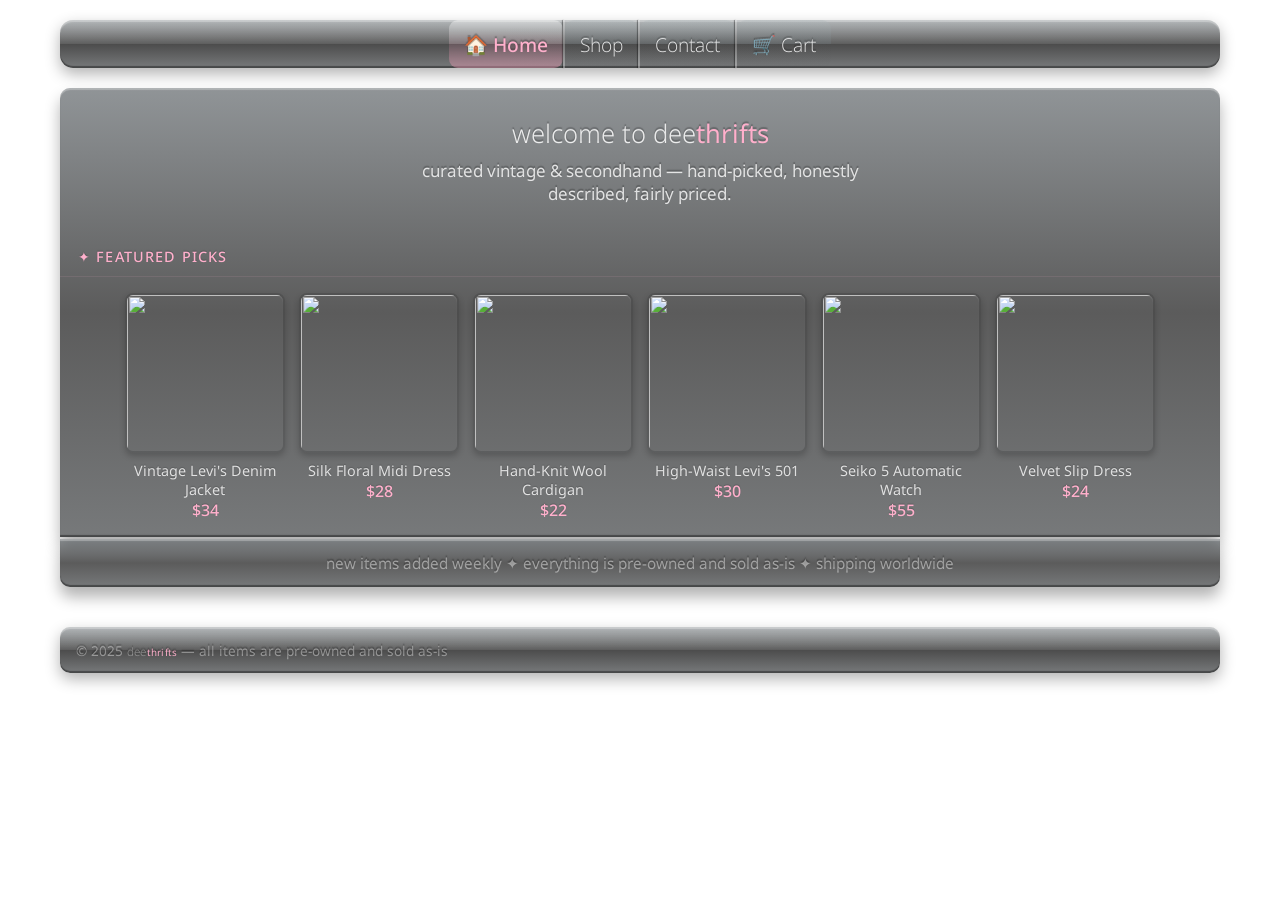
==== index.html @ 559ef1e0 "Add files via upload" ====
<!DOCTYPE html>
<html lang="en">
<head>
  <meta charset="UTF-8">
  <meta name="viewport" content="width=device-width, initial-scale=1.0">
  <title>deethrifts</title>
  <link rel="stylesheet" href="style.css">
</head>
<body data-page="home">

<div id="siteContainer">
  <div class="spacer-sm"></div>

  <nav id="mainNav" class="glass-header flex-center">
    <div style="display:flex; align-items:center; height:100%;">
      <a href="index.html" class="nav-link" data-page="home"><span>🏠 Home</span></a>
      <div class="vsep"></div>
      <a href="shop.html" class="nav-link" data-page="shop"><span>Shop</span></a>
      <div class="vsep"></div>
      <a href="contact.html" class="nav-link" data-page="contact"><span>Contact</span></a>
      <div class="vsep"></div>
      <a href="cart.html" class="nav-link" data-page="cart" style="gap:6px;">
        <span>🛒 Cart</span>
        <span class="cart-badge" style="display:none;">0</span>
      </a>
    </div>
  </nav>

  <div class="spacer-sm"></div>

  <div>
    <div class="glass-body r-top" style="padding:0; flex-direction:column;">
      <div style="padding:28px; text-align:center;">
        <h2>welcome to dee<span style="color:#ffb0cc; font-weight:400;">thrifts</span></h2>
        <p style="text-align:center; margin:8px auto 0; max-width:500px;">
          curated vintage &amp; secondhand — hand-picked, honestly described, fairly priced.
        </p>
      </div>
      <div class="section-label">✦ featured picks</div>
      <div id="featuredRow" style="display:flex; gap:14px; padding:16px; flex-wrap:wrap; justify-content:center;"></div>
    </div>

    <div style="height:2px;"></div>

    <div class="glass-body r-bot flex-center">
      <div style="padding:14px; text-align:center;">
        <p style="font-size:0.95em; color:rgba(255,255,255,0.45); margin:0; max-width:100%;">
          new items added weekly ✦ everything is pre-owned and sold as-is ✦ shipping worldwide
        </p>
      </div>
    </div>

    <div class="spacer-md"></div>

    <div class="glass-header r-all" style="padding:0;">
      <div class="footer-content">
        <span>© 2025 <span class="logo-text">dee<span class="pink">thrifts</span></span> — all items are pre-owned and sold as-is</span>
      </div>
    </div>

    <div class="spacer-md"></div>
  </div>
</div>

<div class="toast-msg" id="toastEl"></div>
<script src="cart.js"></script>
<script>
document.addEventListener('DOMContentLoaded', () => {
  const picks = [
    getByCategory('new')[0], getByCategory('dresses')[0],
    getByCategory('tops')[0], getByCategory('bottoms')[0],
    getByCategory('new')[1], getByCategory('dresses')[1]
  ].filter(Boolean);

  const row = document.getElementById('featuredRow');
  picks.forEach(p => {
    const a = document.createElement('a');
    a.href = 'shop.html#' + p.category;
    a.style.cssText = 'text-align:center; text-decoration:none; transition:all 0.2s; width:160px;';
    a.innerHTML = `
      <img src="https://picsum.photos/seed/${p.img}/320/320.jpg"
           style="width:160px;height:160px;object-fit:cover;border-radius:8px;
                  border:2px solid rgba(0,0,0,0.15);
                  box-shadow:0px 3px 6px rgba(0,0,0,0.2),inset 0px 1px 1px rgba(255,255,255,0.15);
                  margin-bottom:8px;display:block;">
      <div style="font-size:0.9em;color:rgba(255,255,255,0.8);text-shadow:0px -1px 1px rgba(0,0,0,0.2);">${p.name}</div>
      <div style="font-size:1em;color:#ffb0cc;font-weight:500;text-shadow:0px -1px 1px rgba(0,0,0,0.2);">$${p.price}</div>
    `;
    a.onmouseenter = () => { a.style.filter = 'brightness(90%)'; a.style.transform = 'scale(1.02)'; };
    a.onmouseleave = () => { a.style.filter = ''; a.style.transform = ''; };
    row.appendChild(a);
  });
});
</script>
</body>
</html>
---- style.css ----
@import url('https://fonts.googleapis.com/css2?family=Noto+Sans:wght@200;300;400;500;600;700&display=swap');

*, *::before, *::after { margin: 0; padding: 0; box-sizing: border-box; }

body {
  background: url("https://i.pinimg.com/736x/be/1c/7f/be1c7f9e93ff61c06e007ef36f5f434e.jpg") no-repeat center center fixed;
  background-size: cover;
  font-family: "Noto Sans", Arial, Helvetica, sans-serif;
  cursor: default;
  min-height: 100vh;
}

h1, h2, h3, h4 {
  font-family: "Noto Sans", Arial, Helvetica, sans-serif;
  font-weight: 300;
  color: rgba(255,255,255,0.85);
  text-shadow: 0px -2px 1px rgba(0,0,0,0.25);
}
h2 { font-size: 1.6em; }

p {
  color: rgba(255,255,255,0.8);
  text-shadow: 0px -2px 1px rgba(0,0,0,0.25);
  font-size: 1.06em;
  margin-top: 10px;
}

span { color: rgba(255,255,255,0.8); text-shadow: 0px -2px 1px rgba(0,0,0,0.25); }
a, button { cursor: pointer; }
a { color: rgba(255,255,255,0.9); transition: 0.2s; text-decoration: none; }
a:hover { color: rgba(223,223,223,0.9); text-decoration: underline; }
button { border: none; background: none; font-family: inherit; }
input, select, textarea { font-family: inherit; }

.flex-center { display: flex; justify-content: center; align-items: center; }

/* ── GLASS CONTAINERS ── */
.glass-header {
  background: linear-gradient(180deg,
    rgba(255,255,255,0.25) 0%, rgba(255,255,255,0.1) 49%, rgba(255,255,255,0) 50%),
    linear-gradient(180deg,
    rgba(111,118,122,0.7) 0%, rgba(0,0,0,0.7) 50%, rgba(62,65,67,0.7) 100%);
  box-shadow: 0px 6px 15px rgba(0,0,0,0.3),
    inset 0px 2px 1px rgba(255,255,255,0.3),
    inset 0px -2px 1px rgba(0,0,0,0.4);
  display: flex;
}

.glass-body {
  background: linear-gradient(180deg,
    rgba(97,103,107,0.7) 0%, rgba(22,22,22,0.7) 50%, rgba(61,64,66,0.7) 100%);
  box-shadow: 0px 10px 15px rgba(0,0,0,0.3),
    inset 0px 2px 1px rgba(255,255,255,0.3),
    inset 0px -2px 1px rgba(0,0,0,0.4);
  display: flex;
}

.hover-tint { position: relative; }
.hover-tint::before {
  content: ""; position: absolute; inset: 0;
  background: linear-gradient(180deg, rgba(255,200,220,0.1) 30%, rgba(255,180,200,0.2) 100%);
  border-radius: inherit; opacity: 0; transition: opacity 0.2s; z-index: 1; pointer-events: none;
}
.hover-tint:hover::before { opacity: 1; }

.r-top { border-top-right-radius: 10px; border-top-left-radius: 10px; overflow: hidden; }
.r-bot { border-bottom-right-radius: 10px; border-bottom-left-radius: 10px; overflow: hidden; }
.r-all { border-radius: 10px; overflow: hidden; }

/* ── LAYOUT ── */
#siteContainer { width: 1200px; margin: 0 auto; padding: 0 20px; }
.spacer-sm { height: 20px; }
.spacer-md { height: 40px; }

/* ── NAV ── */
#mainNav {
  height: 48px; padding: 0; border-radius: 13px;
  margin: auto; z-index: 10;
  display: flex; align-items: center; justify-content: center;
}
#mainNav span { color: rgba(255,255,255,0.85); }

.vsep {
  background: linear-gradient(180deg,
    rgba(255,255,255,0.3) 0%, rgba(255,255,255,0.24) 35.94%, rgba(255,255,255,0.36) 100%);
  box-shadow: -1px 0px 1px rgba(0,0,0,0.4);
  width: 2px; min-height: 100%; opacity: 0.9;
}

.nav-link {
  display: flex; align-items: center; gap: 7px;
  height: 100%; font-size: 1.2em; font-weight: 250;
  text-decoration: none; padding: 8px 15px;
  position: relative; overflow: hidden;
  border-radius: 9px; transition: all 0.2s;
}
.nav-link::before {
  content: ""; position: absolute; inset: 0;
  background: linear-gradient(180deg, rgba(255,200,220,0) 30%, rgba(255,180,200,0.4) 100%);
  opacity: 0; transition: opacity 0.2s; z-index: 1; pointer-events: none; border-radius: inherit;
}
.nav-link:hover::before { opacity: 1; }
.nav-link:hover { text-decoration: none !important; }
.nav-link.active {
  background: linear-gradient(180deg,
    rgba(255,255,255,0.4) 0%, rgba(255,255,255,0.1) 49%, rgba(255,255,255,0) 50%),
    linear-gradient(180deg, rgba(255,130,170,0) 20%, rgba(255,160,190,0.4) 100%);
}
.nav-link.active span { color: #ffb0cc !important; font-weight: 500; }
.nav-link:not(.active) {
  background: linear-gradient(180deg,
    rgba(180,188,190,0.4) 0%, rgba(107,115,119,0.4) 50%, rgba(61,65,67,0.014) 50.1%);
}

.cart-badge {
  background: #ff80aa; color: white;
  font-size: 0.6em; font-weight: 700;
  width: 17px; height: 17px; border-radius: 50%;
  display: flex; align-items: center; justify-content: center;
  text-shadow: none; box-shadow: 0 1px 3px rgba(0,0,0,0.3); margin-left: -4px;
}

.section-label {
  font-size: 0.9em; font-weight: 500; text-transform: uppercase; letter-spacing: 0.08em;
  color: #ffb0cc; text-shadow: 0px -1px 1px rgba(0,0,0,0.2);
  padding: 14px 18px 10px; border-bottom: 1px solid rgba(255,180,200,0.1);
}

.logo-text { font-weight: 300; letter-spacing: 0.02em; }
.logo-text .pink { color: #ffb0cc; font-weight: 400; }

/* ── AERO BUTTON ── */
.aero-btn {
  display: inline-flex; align-items: center; justify-content: center; gap: 6px;
  padding: 9px 20px; font-size: 0.95em; font-weight: 500;
  color: rgba(255,255,255,0.9); border-radius: 7px;
  background: linear-gradient(180deg,
    rgba(255,255,255,0.25) 0%, rgba(255,255,255,0.1) 49%, rgba(255,255,255,0) 50%),
    linear-gradient(180deg,
    rgba(111,118,122,0.7) 0%, rgba(0,0,0,0.7) 50%, rgba(62,65,67,0.7) 100%);
  box-shadow: 0px 4px 10px rgba(0,0,0,0.3),
    inset 0px 2px 1px rgba(255,255,255,0.3), inset 0px -2px 1px rgba(0,0,0,0.4);
  cursor: pointer; transition: all 0.2s; position: relative; overflow: hidden;
  text-shadow: 0px -1px 1px rgba(0,0,0,0.3);
}
.aero-btn::before {
  content: ""; position: absolute; inset: 0;
  background: linear-gradient(180deg, rgba(255,200,220,0.1) 30%, rgba(255,180,200,0.25) 100%);
  opacity: 0; transition: opacity 0.2s; pointer-events: none; z-index: 1;
}
.aero-btn:hover::before { opacity: 1; }
.aero-btn:hover { transform: translateY(-1px); text-decoration: none; }
.aero-btn.pink-btn {
  background: linear-gradient(180deg,
    rgba(255,200,220,0.4) 0%, rgba(255,130,170,0.3) 49%, rgba(200,80,120,0.2) 50%),
    linear-gradient(180deg,
    rgba(111,118,122,0.5) 0%, rgba(0,0,0,0.5) 50%, rgba(62,65,67,0.5) 100%);
}

.glass-input {
  background: rgba(0,0,0,0.35);
  border: 1px solid rgba(255,255,255,0.15); border-radius: 6px;
  padding: 9px 14px; color: rgba(255,255,255,0.85); font-size: 0.95em;
  outline: none; width: 100%;
  box-shadow: inset 0 2px 4px rgba(0,0,0,0.3), 0 1px 0 rgba(255,255,255,0.07);
  transition: border-color 0.2s;
}
.glass-input::placeholder { color: rgba(255,255,255,0.3); }
.glass-input:focus { border-color: rgba(255,176,204,0.5); }

.toast-msg {
  position: fixed; bottom: 20px; left: 50%;
  transform: translateX(-50%) translateY(80px);
  padding: 10px 24px; border-radius: 9px;
  background: linear-gradient(180deg,
    rgba(255,255,255,0.25) 0%, rgba(255,255,255,0.1) 49%, rgba(255,255,255,0) 50%),
    linear-gradient(180deg,
    rgba(111,118,122,0.7) 0%, rgba(0,0,0,0.7) 50%, rgba(62,65,67,0.7) 100%);
  box-shadow: 0px 6px 15px rgba(0,0,0,0.3),
    inset 0px 2px 1px rgba(255,255,255,0.3), inset 0px -2px 1px rgba(0,0,0,0.4);
  color: rgba(255,255,255,0.9); font-size: 0.9em;
  opacity: 0; transition: all 0.3s ease; z-index: 100; pointer-events: none;
  text-shadow: 0px -1px 1px rgba(0,0,0,0.3);
}
.toast-msg.show { transform: translateX(-50%) translateY(0); opacity: 1; }

/* ── SHOP CARDS ── */
.shop-card {
  width: 180px; border-radius: 10px; overflow: hidden;
  background: linear-gradient(180deg,
    rgba(103,108,112,0.55) 0%, rgba(22,22,22,0.6) 50%, rgba(61,64,66,0.55) 100%);
  box-shadow: 0px 8px 18px rgba(0,0,0,0.3),
    inset 0px 2px 1px rgba(255,255,255,0.25), inset 0px -2px 1px rgba(0,0,0,0.35);
  cursor: pointer; transition: all 0.2s ease; position: relative;
}
.shop-card:hover { transform: translateY(-3px); }
.shop-card::before {
  content: ""; position: absolute; top: 0; left: 0; right: 0; height: 50%;
  background: linear-gradient(180deg, rgba(255,255,255,0.12) 0%, transparent 100%);
  pointer-events: none; z-index: 2; border-radius: 10px 10px 0 0;
}
.shop-card-img { width: 100%; height: 180px; object-fit: cover; display: block; }
.shop-card-body { padding: 10px 12px 12px; position: relative; z-index: 3; }
.shop-card-name { font-size: 0.88em; font-weight: 400; color: rgba(255,255,255,0.85); line-height: 1.3; margin-bottom: 3px; }
.shop-card-meta { font-size: 0.78em; color: rgba(255,255,255,0.4); margin-bottom: 6px; }
.shop-card-bottom { display: flex; align-items: center; justify-content: space-between; }
.shop-card-price { font-size: 1.05em; font-weight: 500; color: #ffb0cc; }
.shop-card-add {
  width: 26px; height: 26px; border-radius: 5px; font-size: 16px;
  background: linear-gradient(180deg,
    rgba(255,255,255,0.25) 0%, rgba(255,255,255,0.08) 49%, rgba(255,255,255,0) 50%),
    linear-gradient(180deg,
    rgba(111,118,122,0.5) 0%, rgba(0,0,0,0.5) 50%, rgba(62,65,67,0.5) 100%);
  box-shadow: 0px 2px 5px rgba(0,0,0,0.25),
    inset 0px 1px 1px rgba(255,255,255,0.2), inset 0px -1px 1px rgba(0,0,0,0.25);
  display: flex; align-items: center; justify-content: center;
  cursor: pointer; transition: all 0.2s; color: rgba(255,255,255,0.75); line-height: 1;
}
.shop-card-add:hover { color: #ffd0e0; background: linear-gradient(180deg, rgba(255,150,185,0.3) 0%, rgba(255,120,160,0.4) 100%); }
.shop-card-condition {
  position: absolute; top: 8px; left: 8px;
  font-size: 0.65em; font-weight: 500; text-transform: uppercase; letter-spacing: 0.04em;
  padding: 2px 7px; border-radius: 4px; z-index: 4;
  background: linear-gradient(180deg, rgba(255,160,190,0.35), rgba(255,130,170,0.15));
  color: #ffc0d8; text-shadow: 0px -1px 1px rgba(0,0,0,0.3);
}
.shop-card-condition.good {
  background: linear-gradient(180deg, rgba(180,190,200,0.35), rgba(140,150,160,0.15));
  color: #c8d0d8;
}
.shop-grid { display: flex; flex-wrap: wrap; gap: 16px; padding: 16px; justify-content: center; }

/* ── CATEGORY CARDS ── */
.cat-grid { display: flex; flex-wrap: wrap; gap: 16px; padding: 20px; justify-content: center; }
.cat-card {
  width: 220px; border-radius: 12px; overflow: hidden;
  position: relative; cursor: pointer; transition: all 0.2s;
  box-shadow: 0px 8px 18px rgba(0,0,0,0.35), inset 0px 2px 1px rgba(255,255,255,0.2);
}
.cat-card:hover { transform: translateY(-4px); box-shadow: 0px 14px 28px rgba(0,0,0,0.4); }
.cat-card img { width: 100%; height: 180px; object-fit: cover; display: block; filter: brightness(0.65); transition: filter 0.2s; }
.cat-card:hover img { filter: brightness(0.8); }
.cat-card-label {
  position: absolute; bottom: 0; left: 0; right: 0;
  padding: 28px 14px 14px;
  background: linear-gradient(0deg, rgba(0,0,0,0.75) 0%, transparent 100%);
  font-size: 1em; font-weight: 500;
  color: rgba(255,255,255,0.92); text-shadow: 0 1px 4px rgba(0,0,0,0.6); letter-spacing: 0.04em;
}
.cat-card-count { font-size: 0.72em; font-weight: 300; color: rgba(255,176,204,0.85); display: block; margin-top: 2px; }
.cat-card::before {
  content: ""; position: absolute; top: 0; left: 0; right: 0; height: 45%;
  background: linear-gradient(180deg, rgba(255,255,255,0.1) 0%, transparent 100%);
  pointer-events: none; z-index: 1;
}

.back-btn {
  display: inline-flex; align-items: center; gap: 6px;
  font-size: 0.9em; color: rgba(255,255,255,0.6);
  padding: 8px 14px; cursor: pointer; border: none; background: none; transition: color 0.2s;
}
.back-btn:hover { color: #ffb0cc; }

/* ── CART TABLE ── */
.cart-table { width: 100%; border-collapse: collapse; }
.cart-table th {
  text-align: left; padding: 10px 14px;
  font-size: 0.78em; font-weight: 500; letter-spacing: 0.08em; text-transform: uppercase;
  color: rgba(255,255,255,0.4); border-bottom: 1px solid rgba(255,255,255,0.08);
}
.cart-table td { padding: 12px 14px; border-bottom: 1px solid rgba(255,255,255,0.06); vertical-align: middle; }
.cart-item-img { width: 54px; height: 54px; object-fit: cover; border-radius: 6px; }
.cart-item-name { font-size: 0.9em; color: rgba(255,255,255,0.85); font-weight: 400; }
.cart-item-meta { font-size: 0.75em; color: rgba(255,255,255,0.35); margin-top: 2px; }
.cart-item-price { font-size: 1em; font-weight: 500; color: #ffb0cc; }
.qty-ctrl { display: flex; align-items: center; gap: 8px; }
.qty-btn {
  width: 24px; height: 24px; border-radius: 4px; font-size: 14px; font-weight: 600;
  background: linear-gradient(180deg, rgba(255,255,255,0.2) 0%, rgba(0,0,0,0.3) 100%);
  border: 1px solid rgba(255,255,255,0.12);
  color: rgba(255,255,255,0.8); cursor: pointer; transition: all 0.15s;
  display: flex; align-items: center; justify-content: center;
}
.qty-btn:hover { border-color: rgba(255,176,204,0.4); color: #ffb0cc; }
.qty-btn:disabled { opacity: 0.3; cursor: not-allowed; }
.qty-btn:disabled:hover { border-color: rgba(255,255,255,0.12); color: rgba(255,255,255,0.8); }
.qty-num { font-size: 0.9em; color: rgba(255,255,255,0.85); min-width: 18px; text-align: center; }
.remove-btn { color: rgba(255,100,100,0.5); background: none; border: none; cursor: pointer; font-size: 0.8em; transition: color 0.15s; }
.remove-btn:hover { color: rgba(255,100,100,0.9); }

.cart-totals { padding: 16px 20px; }
.total-row { display: flex; justify-content: space-between; align-items: center; padding: 6px 0; }
.total-row.big { border-top: 1px solid rgba(255,255,255,0.1); margin-top: 6px; padding-top: 12px; }
.total-label { font-size: 0.88em; color: rgba(255,255,255,0.5); }
.total-val { font-size: 0.95em; color: rgba(255,255,255,0.8); }
.total-row.big .total-label { font-size: 1em; color: rgba(255,255,255,0.7); font-weight: 500; }
.total-row.big .total-val { font-size: 1.2em; color: #ffb0cc; font-weight: 600; }

/* ── CHECKOUT FORM ── */
.form-group { margin-bottom: 16px; }
.form-label { display: block; font-size: 0.82em; color: rgba(255,255,255,0.45); letter-spacing: 0.06em; text-transform: uppercase; margin-bottom: 6px; }
.form-row { display: grid; grid-template-columns: 1fr 1fr; gap: 12px; }

.empty-state { padding: 48px; text-align: center; }
.empty-state p { color: rgba(255,255,255,0.35); margin: 0; font-size: 0.95em; max-width: 100%; }

.contact-body { padding: 24px; line-height: 1.8; }
.contact-body p { max-width: 100%; }

.footer-content { padding: 12px 16px; text-align: center; }
.footer-content span { font-size: 0.85em; color: rgba(255,255,255,0.4); }

/* ── PAYMENT PAGE ── */
.bank-detail {
  display: flex; justify-content: space-between; align-items: center;
  padding: 10px 0; border-bottom: 1px solid rgba(255,255,255,0.06);
}
.bank-detail:last-child { border-bottom: none; }
.bank-label { font-size: 0.82em; color: rgba(255,255,255,0.45); text-transform: uppercase; letter-spacing: 0.05em; }
.bank-value { font-size: 0.95em; color: rgba(255,255,255,0.85); font-weight: 400; display: flex; align-items: center; gap: 8px; }
.copy-btn {
  font-size: 0.72em; color: rgba(255,176,204,0.7); cursor: pointer;
  padding: 2px 8px; border-radius: 4px; transition: all 0.15s;
  border: 1px solid rgba(255,176,204,0.2); background: none;
}
.copy-btn:hover { color: #ffb0cc; border-color: rgba(255,176,204,0.4); }

.upload-area {
  border: 2px dashed rgba(255,255,255,0.15); border-radius: 10px;
  padding: 32px; text-align: center; cursor: pointer;
  transition: border-color 0.2s; position: relative;
}
.upload-area:hover { border-color: rgba(255,176,204,0.4); }
.upload-area input { position: absolute; inset: 0; opacity: 0; cursor: pointer; }
.upload-preview { max-width: 200px; max-height: 200px; border-radius: 8px; margin-top: 12px; display: none; }
.upload-preview.visible { display: block; }

.payment-amount {
  font-size: 1.8em; font-weight: 600; color: #ffb0cc;
  text-shadow: 0px -2px 1px rgba(0,0,0,0.25); text-align: center; padding: 16px 0;
}

/* ── CHECKOUT CUSTOMER STATUS ── */
.customer-status {
  padding: 16px 20px; text-align: center;
  border-bottom: 1px solid rgba(255,255,255,0.06);
}
.customer-status.first-time {
  background: linear-gradient(180deg, rgba(255,180,200,0.08) 0%, transparent 100%);
}
.customer-status.returning {
  background: linear-gradient(180deg, rgba(100,200,140,0.08) 0%, transparent 100%);
}
.customer-status .status-icon { font-size: 1.4em; margin-bottom: 6px; }
.customer-status .status-text { font-size: 0.9em; color: rgba(255,255,255,0.6); }
.customer-status .status-text strong { color: rgba(255,255,255,0.85); font-weight: 500; }
.customer-status .status-highlight { color: #ffb0cc; font-weight: 500; }

.pay-choices {
  display: flex; gap: 12px; padding: 16px 20px; justify-content: center; flex-wrap: wrap;
}

/* ── ADMIN PAGE ── */
.admin-gate {
  max-width: 400px; margin: 0 auto; text-align: center; padding: 48px 24px;
}
.admin-gate .glass-input { text-align: center; margin-top: 16px; }

.admin-section { padding: 20px; }
.admin-section-title {
  font-size: 0.85em; font-weight: 500; text-transform: uppercase;
  letter-spacing: 0.08em; color: rgba(255,255,255,0.5); margin-bottom: 14px;
  padding-bottom: 8px; border-bottom: 1px solid rgba(255,255,255,0.08);
}

.admin-item-row {
  display: flex; align-items: center; gap: 12px;
  padding: 10px 0; border-bottom: 1px solid rgba(255,255,255,0.05);
}
.admin-item-row:last-child { border-bottom: none; }
.admin-item-row img { width: 48px; height: 48px; object-fit: cover; border-radius: 6px; flex-shrink: 0; }
.admin-item-info { flex: 1; min-width: 0; }
.admin-item-name { font-size: 0.88em; color: rgba(255,255,255,0.8); white-space: nowrap; overflow: hidden; text-overflow: ellipsis; }
.admin-item-meta { font-size: 0.75em; color: rgba(255,255,255,0.35); }
.admin-item-price { font-size: 0.95em; color: #ffb0cc; font-weight: 500; white-space: nowrap; }
.admin-del-btn {
  color: rgba(255,100,100,0.4); font-size: 0.78em; cursor: pointer;
  padding: 4px 10px; border-radius: 4px; border: 1px solid rgba(255,100,100,0.15);
  transition: all 0.15s; background: none;
}
.admin-del-btn:hover { color: rgba(255,100,100,0.8); border-color: rgba(255,100,100,0.3); }

.admin-note {
  font-size: 0.78em; color: rgba(255,255,255,0.3);
  padding: 12px 16px; background: rgba(255,180,100,0.05);
  border: 1px solid rgba(255,180,100,0.1); border-radius: 6px;
  line-height: 1.6; margin-top: 16px;
}

.code-output {
  background: rgba(0,0,0,0.4); border: 1px solid rgba(255,255,255,0.1);
  border-radius: 6px; padding: 14px; font-family: monospace;
  font-size: 0.75em; color: rgba(255,255,255,0.6);
  max-height: 300px; overflow-y: auto; white-space: pre-wrap;
  word-break: break-all; line-height: 1.5;
}

.draft-count {
  display: inline-flex; align-items: center; justify-content: center;
  background: rgba(255,176,204,0.15); color: #ffb0cc;
  font-size: 0.75em; font-weight: 600; padding: 2px 8px;
  border-radius: 10px; margin-left: 8px;
}

/* ── RESPONSIVE ── */
@media (max-width: 750px) {
  #siteContainer { width: auto; }
  #mainNav { border-radius: 0; position: sticky; top: 0; flex-direction: column; margin: 0; height: auto; }
  .vsep { display: none; }
  .nav-link { padding: 6px 12px; font-size: 1em; }
  .shop-card { width: 150px; } .shop-card-img { height: 150px; }
  .cat-card { width: 160px; } .cat-card img { height: 140px; }
  .form-row { grid-template-columns: 1fr; }
}
@media (max-width: 520px) {
  h2 { font-size: 1.3em; }
  .shop-card { width: calc(50% - 10px); }
  .cat-card { width: calc(50% - 10px); }
}
@media (min-width: 750px) { #siteContainer { width: 750px; } }
@media (min-width: 850px) { #siteContainer { width: 800px; } }
@media (min-width: 950px) { #siteContainer { width: 900px; } }
@media (min-width: 1050px) { #siteContainer { width: 1000px; } }
@media (min-width: 1150px) { #siteContainer { width: 1100px; } }
@media (min-width: 1250px) { #siteContainer { width: 1200px; } }
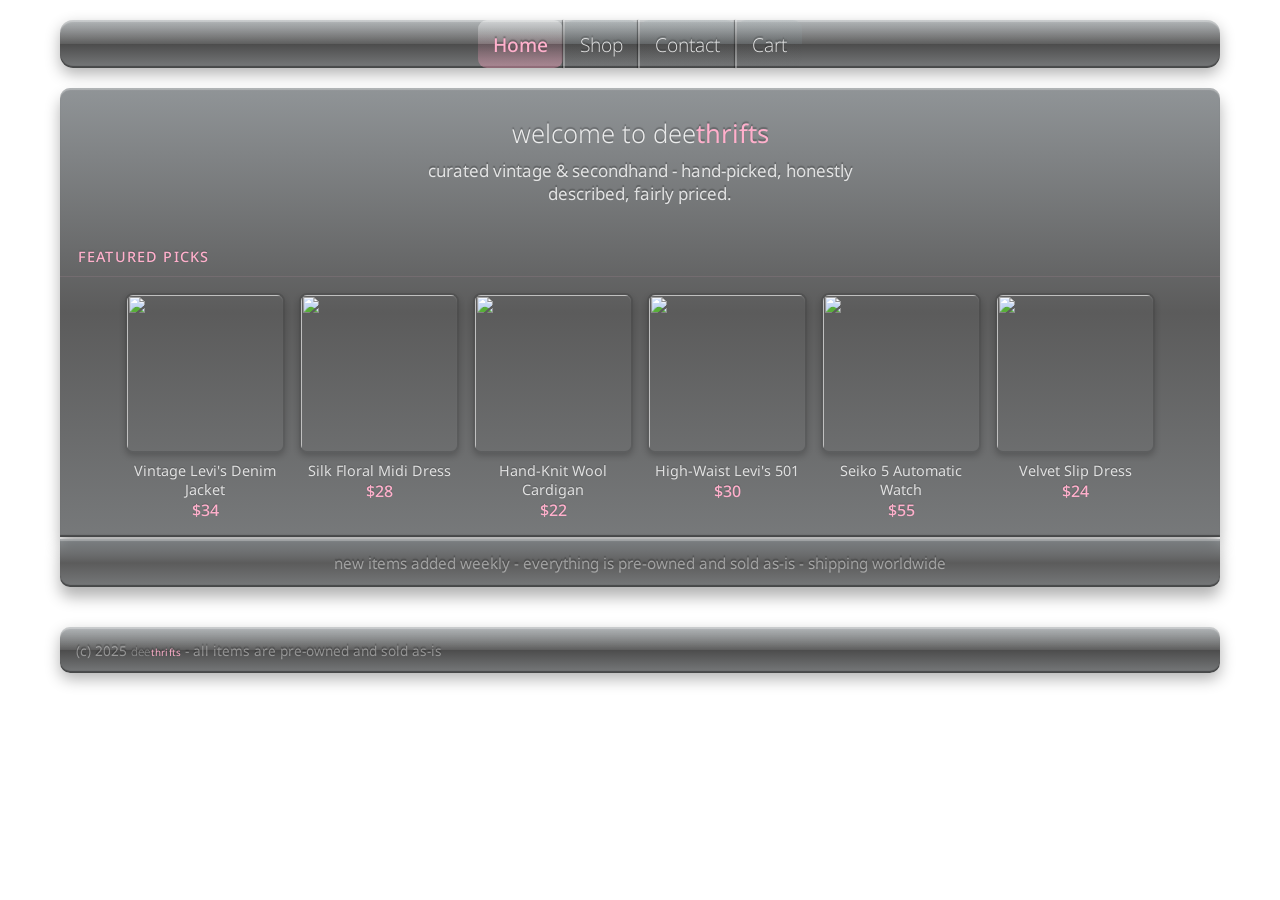
==== commit d0b901c6: "Add files via upload" ====
--- a/index.html
+++ b/index.html
@@ -13,14 +13,14 @@
 
   <nav id="mainNav" class="glass-header flex-center">
     <div style="display:flex; align-items:center; height:100%;">
-      <a href="index.html" class="nav-link" data-page="home"><span>🏠 Home</span></a>
+      <a href="index.html" class="nav-link" data-page="home"><span>Home</span></a>
       <div class="vsep"></div>
       <a href="shop.html" class="nav-link" data-page="shop"><span>Shop</span></a>
       <div class="vsep"></div>
       <a href="contact.html" class="nav-link" data-page="contact"><span>Contact</span></a>
       <div class="vsep"></div>
       <a href="cart.html" class="nav-link" data-page="cart" style="gap:6px;">
-        <span>🛒 Cart</span>
+        <span>Cart</span>
         <span class="cart-badge" style="display:none;">0</span>
       </a>
     </div>
@@ -33,10 +33,10 @@
       <div style="padding:28px; text-align:center;">
         <h2>welcome to dee<span style="color:#ffb0cc; font-weight:400;">thrifts</span></h2>
         <p style="text-align:center; margin:8px auto 0; max-width:500px;">
-          curated vintage &amp; secondhand — hand-picked, honestly described, fairly priced.
+          curated vintage &amp; secondhand - hand-picked, honestly described, fairly priced.
         </p>
       </div>
-      <div class="section-label">✦ featured picks</div>
+      <div class="section-label">featured picks</div>
       <div id="featuredRow" style="display:flex; gap:14px; padding:16px; flex-wrap:wrap; justify-content:center;"></div>
     </div>
 
@@ -45,7 +45,7 @@
     <div class="glass-body r-bot flex-center">
       <div style="padding:14px; text-align:center;">
         <p style="font-size:0.95em; color:rgba(255,255,255,0.45); margin:0; max-width:100%;">
-          new items added weekly ✦ everything is pre-owned and sold as-is ✦ shipping worldwide
+          new items added weekly - everything is pre-owned and sold as-is - shipping worldwide
         </p>
       </div>
     </div>
@@ -54,7 +54,7 @@
 
     <div class="glass-header r-all" style="padding:0;">
       <div class="footer-content">
-        <span>© 2025 <span class="logo-text">dee<span class="pink">thrifts</span></span> — all items are pre-owned and sold as-is</span>
+        <span>(c) 2025 <span class="logo-text">dee<span class="pink">thrifts</span></span> - all items are pre-owned and sold as-is</span>
       </div>
     </div>
 
@@ -78,7 +78,7 @@
     a.href = 'shop.html#' + p.category;
     a.style.cssText = 'text-align:center; text-decoration:none; transition:all 0.2s; width:160px;';
     a.innerHTML = `
-      <img src="https://picsum.photos/seed/${p.img}/320/320.jpg"
+      <img src="${getProductImageSrc(p.img, 320, 320)}"
            style="width:160px;height:160px;object-fit:cover;border-radius:8px;
                   border:2px solid rgba(0,0,0,0.15);
                   box-shadow:0px 3px 6px rgba(0,0,0,0.2),inset 0px 1px 1px rgba(255,255,255,0.15);
@@ -93,4 +93,4 @@
 });
 </script>
 </body>
-</html>+</html>
--- a/style.css
+++ b/style.css
@@ -3,26 +3,26 @@
 *, *::before, *::after { margin: 0; padding: 0; box-sizing: border-box; }
 
 body {
-  background: url("https://i.pinimg.com/736x/be/1c/7f/be1c7f9e93ff61c06e007ef36f5f434e.jpg") no-repeat center center fixed;
-  background-size: cover;
-  font-family: "Noto Sans", Arial, Helvetica, sans-serif;
-  cursor: default;
-  min-height: 100vh;
+ background: url("https://i.pinimg.com/736x/be/1c/7f/be1c7f9e93ff61c06e007ef36f5f434e.jpg") no-repeat center center fixed;
+ background-size: cover;
+ font-family: "Noto Sans", Arial, Helvetica, sans-serif;
+ cursor: default;
+ min-height: 100vh;
 }
 
 h1, h2, h3, h4 {
-  font-family: "Noto Sans", Arial, Helvetica, sans-serif;
-  font-weight: 300;
-  color: rgba(255,255,255,0.85);
-  text-shadow: 0px -2px 1px rgba(0,0,0,0.25);
+ font-family: "Noto Sans", Arial, Helvetica, sans-serif;
+ font-weight: 300;
+ color: rgba(255,255,255,0.85);
+ text-shadow: 0px -2px 1px rgba(0,0,0,0.25);
 }
 h2 { font-size: 1.6em; }
 
 p {
-  color: rgba(255,255,255,0.8);
-  text-shadow: 0px -2px 1px rgba(0,0,0,0.25);
-  font-size: 1.06em;
-  margin-top: 10px;
+ color: rgba(255,255,255,0.8);
+ text-shadow: 0px -2px 1px rgba(0,0,0,0.25);
+ font-size: 1.06em;
+ margin-top: 10px;
 }
 
 span { color: rgba(255,255,255,0.8); text-shadow: 0px -2px 1px rgba(0,0,0,0.25); }
@@ -34,32 +34,32 @@
 
 .flex-center { display: flex; justify-content: center; align-items: center; }
 
-/* ── GLASS CONTAINERS ── */
+/* GLASS CONTAINERS */
 .glass-header {
-  background: linear-gradient(180deg,
-    rgba(255,255,255,0.25) 0%, rgba(255,255,255,0.1) 49%, rgba(255,255,255,0) 50%),
-    linear-gradient(180deg,
-    rgba(111,118,122,0.7) 0%, rgba(0,0,0,0.7) 50%, rgba(62,65,67,0.7) 100%);
-  box-shadow: 0px 6px 15px rgba(0,0,0,0.3),
-    inset 0px 2px 1px rgba(255,255,255,0.3),
-    inset 0px -2px 1px rgba(0,0,0,0.4);
-  display: flex;
+ background: linear-gradient(180deg,
+ rgba(255,255,255,0.25) 0%, rgba(255,255,255,0.1) 49%, rgba(255,255,255,0) 50%),
+ linear-gradient(180deg,
+ rgba(111,118,122,0.7) 0%, rgba(0,0,0,0.7) 50%, rgba(62,65,67,0.7) 100%);
+ box-shadow: 0px 6px 15px rgba(0,0,0,0.3),
+ inset 0px 2px 1px rgba(255,255,255,0.3),
+ inset 0px -2px 1px rgba(0,0,0,0.4);
+ display: flex;
 }
 
 .glass-body {
-  background: linear-gradient(180deg,
-    rgba(97,103,107,0.7) 0%, rgba(22,22,22,0.7) 50%, rgba(61,64,66,0.7) 100%);
-  box-shadow: 0px 10px 15px rgba(0,0,0,0.3),
-    inset 0px 2px 1px rgba(255,255,255,0.3),
-    inset 0px -2px 1px rgba(0,0,0,0.4);
-  display: flex;
+ background: linear-gradient(180deg,
+ rgba(97,103,107,0.7) 0%, rgba(22,22,22,0.7) 50%, rgba(61,64,66,0.7) 100%);
+ box-shadow: 0px 10px 15px rgba(0,0,0,0.3),
+ inset 0px 2px 1px rgba(255,255,255,0.3),
+ inset 0px -2px 1px rgba(0,0,0,0.4);
+ display: flex;
 }
 
 .hover-tint { position: relative; }
 .hover-tint::before {
-  content: ""; position: absolute; inset: 0;
-  background: linear-gradient(180deg, rgba(255,200,220,0.1) 30%, rgba(255,180,200,0.2) 100%);
-  border-radius: inherit; opacity: 0; transition: opacity 0.2s; z-index: 1; pointer-events: none;
+ content: ""; position: absolute; inset: 0;
+ background: linear-gradient(180deg, rgba(255,200,220,0.1) 30%, rgba(255,180,200,0.2) 100%);
+ border-radius: inherit; opacity: 0; transition: opacity 0.2s; z-index: 1; pointer-events: none;
 }
 .hover-tint:hover::before { opacity: 1; }
 
@@ -67,137 +67,137 @@
 .r-bot { border-bottom-right-radius: 10px; border-bottom-left-radius: 10px; overflow: hidden; }
 .r-all { border-radius: 10px; overflow: hidden; }
 
-/* ── LAYOUT ── */
+/* LAYOUT */
 #siteContainer { width: 1200px; margin: 0 auto; padding: 0 20px; }
 .spacer-sm { height: 20px; }
 .spacer-md { height: 40px; }
 
-/* ── NAV ── */
+/* NAV */
 #mainNav {
-  height: 48px; padding: 0; border-radius: 13px;
-  margin: auto; z-index: 10;
-  display: flex; align-items: center; justify-content: center;
+ height: 48px; padding: 0; border-radius: 13px;
+ margin: auto; z-index: 10;
+ display: flex; align-items: center; justify-content: center;
 }
 #mainNav span { color: rgba(255,255,255,0.85); }
 
 .vsep {
-  background: linear-gradient(180deg,
-    rgba(255,255,255,0.3) 0%, rgba(255,255,255,0.24) 35.94%, rgba(255,255,255,0.36) 100%);
-  box-shadow: -1px 0px 1px rgba(0,0,0,0.4);
-  width: 2px; min-height: 100%; opacity: 0.9;
+ background: linear-gradient(180deg,
+ rgba(255,255,255,0.3) 0%, rgba(255,255,255,0.24) 35.94%, rgba(255,255,255,0.36) 100%);
+ box-shadow: -1px 0px 1px rgba(0,0,0,0.4);
+ width: 2px; min-height: 100%; opacity: 0.9;
 }
 
 .nav-link {
-  display: flex; align-items: center; gap: 7px;
-  height: 100%; font-size: 1.2em; font-weight: 250;
-  text-decoration: none; padding: 8px 15px;
-  position: relative; overflow: hidden;
-  border-radius: 9px; transition: all 0.2s;
+ display: flex; align-items: center; gap: 7px;
+ height: 100%; font-size: 1.2em; font-weight: 250;
+ text-decoration: none; padding: 8px 15px;
+ position: relative; overflow: hidden;
+ border-radius: 9px; transition: all 0.2s;
 }
 .nav-link::before {
-  content: ""; position: absolute; inset: 0;
-  background: linear-gradient(180deg, rgba(255,200,220,0) 30%, rgba(255,180,200,0.4) 100%);
-  opacity: 0; transition: opacity 0.2s; z-index: 1; pointer-events: none; border-radius: inherit;
+ content: ""; position: absolute; inset: 0;
+ background: linear-gradient(180deg, rgba(255,200,220,0) 30%, rgba(255,180,200,0.4) 100%);
+ opacity: 0; transition: opacity 0.2s; z-index: 1; pointer-events: none; border-radius: inherit;
 }
 .nav-link:hover::before { opacity: 1; }
 .nav-link:hover { text-decoration: none !important; }
 .nav-link.active {
-  background: linear-gradient(180deg,
-    rgba(255,255,255,0.4) 0%, rgba(255,255,255,0.1) 49%, rgba(255,255,255,0) 50%),
-    linear-gradient(180deg, rgba(255,130,170,0) 20%, rgba(255,160,190,0.4) 100%);
+ background: linear-gradient(180deg,
+ rgba(255,255,255,0.4) 0%, rgba(255,255,255,0.1) 49%, rgba(255,255,255,0) 50%),
+ linear-gradient(180deg, rgba(255,130,170,0) 20%, rgba(255,160,190,0.4) 100%);
 }
 .nav-link.active span { color: #ffb0cc !important; font-weight: 500; }
 .nav-link:not(.active) {
-  background: linear-gradient(180deg,
-    rgba(180,188,190,0.4) 0%, rgba(107,115,119,0.4) 50%, rgba(61,65,67,0.014) 50.1%);
+ background: linear-gradient(180deg,
+ rgba(180,188,190,0.4) 0%, rgba(107,115,119,0.4) 50%, rgba(61,65,67,0.014) 50.1%);
 }
 
 .cart-badge {
-  background: #ff80aa; color: white;
-  font-size: 0.6em; font-weight: 700;
-  width: 17px; height: 17px; border-radius: 50%;
-  display: flex; align-items: center; justify-content: center;
-  text-shadow: none; box-shadow: 0 1px 3px rgba(0,0,0,0.3); margin-left: -4px;
+ background: #ff80aa; color: white;
+ font-size: 0.6em; font-weight: 700;
+ width: 17px; height: 17px; border-radius: 50%;
+ display: flex; align-items: center; justify-content: center;
+ text-shadow: none; box-shadow: 0 1px 3px rgba(0,0,0,0.3); margin-left: -4px;
 }
 
 .section-label {
-  font-size: 0.9em; font-weight: 500; text-transform: uppercase; letter-spacing: 0.08em;
-  color: #ffb0cc; text-shadow: 0px -1px 1px rgba(0,0,0,0.2);
-  padding: 14px 18px 10px; border-bottom: 1px solid rgba(255,180,200,0.1);
+ font-size: 0.9em; font-weight: 500; text-transform: uppercase; letter-spacing: 0.08em;
+ color: #ffb0cc; text-shadow: 0px -1px 1px rgba(0,0,0,0.2);
+ padding: 14px 18px 10px; border-bottom: 1px solid rgba(255,180,200,0.1);
 }
 
 .logo-text { font-weight: 300; letter-spacing: 0.02em; }
 .logo-text .pink { color: #ffb0cc; font-weight: 400; }
 
-/* ── AERO BUTTON ── */
+/* AERO BUTTON */
 .aero-btn {
-  display: inline-flex; align-items: center; justify-content: center; gap: 6px;
-  padding: 9px 20px; font-size: 0.95em; font-weight: 500;
-  color: rgba(255,255,255,0.9); border-radius: 7px;
-  background: linear-gradient(180deg,
-    rgba(255,255,255,0.25) 0%, rgba(255,255,255,0.1) 49%, rgba(255,255,255,0) 50%),
-    linear-gradient(180deg,
-    rgba(111,118,122,0.7) 0%, rgba(0,0,0,0.7) 50%, rgba(62,65,67,0.7) 100%);
-  box-shadow: 0px 4px 10px rgba(0,0,0,0.3),
-    inset 0px 2px 1px rgba(255,255,255,0.3), inset 0px -2px 1px rgba(0,0,0,0.4);
-  cursor: pointer; transition: all 0.2s; position: relative; overflow: hidden;
-  text-shadow: 0px -1px 1px rgba(0,0,0,0.3);
+ display: inline-flex; align-items: center; justify-content: center; gap: 6px;
+ padding: 9px 20px; font-size: 0.95em; font-weight: 500;
+ color: rgba(255,255,255,0.9); border-radius: 7px;
+ background: linear-gradient(180deg,
+ rgba(255,255,255,0.25) 0%, rgba(255,255,255,0.1) 49%, rgba(255,255,255,0) 50%),
+ linear-gradient(180deg,
+ rgba(111,118,122,0.7) 0%, rgba(0,0,0,0.7) 50%, rgba(62,65,67,0.7) 100%);
+ box-shadow: 0px 4px 10px rgba(0,0,0,0.3),
+ inset 0px 2px 1px rgba(255,255,255,0.3), inset 0px -2px 1px rgba(0,0,0,0.4);
+ cursor: pointer; transition: all 0.2s; position: relative; overflow: hidden;
+ text-shadow: 0px -1px 1px rgba(0,0,0,0.3);
 }
 .aero-btn::before {
-  content: ""; position: absolute; inset: 0;
-  background: linear-gradient(180deg, rgba(255,200,220,0.1) 30%, rgba(255,180,200,0.25) 100%);
-  opacity: 0; transition: opacity 0.2s; pointer-events: none; z-index: 1;
+ content: ""; position: absolute; inset: 0;
+ background: linear-gradient(180deg, rgba(255,200,220,0.1) 30%, rgba(255,180,200,0.25) 100%);
+ opacity: 0; transition: opacity 0.2s; pointer-events: none; z-index: 1;
 }
 .aero-btn:hover::before { opacity: 1; }
 .aero-btn:hover { transform: translateY(-1px); text-decoration: none; }
 .aero-btn.pink-btn {
-  background: linear-gradient(180deg,
-    rgba(255,200,220,0.4) 0%, rgba(255,130,170,0.3) 49%, rgba(200,80,120,0.2) 50%),
-    linear-gradient(180deg,
-    rgba(111,118,122,0.5) 0%, rgba(0,0,0,0.5) 50%, rgba(62,65,67,0.5) 100%);
+ background: linear-gradient(180deg,
+ rgba(255,200,220,0.4) 0%, rgba(255,130,170,0.3) 49%, rgba(200,80,120,0.2) 50%),
+ linear-gradient(180deg,
+ rgba(111,118,122,0.5) 0%, rgba(0,0,0,0.5) 50%, rgba(62,65,67,0.5) 100%);
 }
 
 .glass-input {
-  background: rgba(0,0,0,0.35);
-  border: 1px solid rgba(255,255,255,0.15); border-radius: 6px;
-  padding: 9px 14px; color: rgba(255,255,255,0.85); font-size: 0.95em;
-  outline: none; width: 100%;
-  box-shadow: inset 0 2px 4px rgba(0,0,0,0.3), 0 1px 0 rgba(255,255,255,0.07);
-  transition: border-color 0.2s;
+ background: rgba(0,0,0,0.35);
+ border: 1px solid rgba(255,255,255,0.15); border-radius: 6px;
+ padding: 9px 14px; color: rgba(255,255,255,0.85); font-size: 0.95em;
+ outline: none; width: 100%;
+ box-shadow: inset 0 2px 4px rgba(0,0,0,0.3), 0 1px 0 rgba(255,255,255,0.07);
+ transition: border-color 0.2s;
 }
 .glass-input::placeholder { color: rgba(255,255,255,0.3); }
 .glass-input:focus { border-color: rgba(255,176,204,0.5); }
 
 .toast-msg {
-  position: fixed; bottom: 20px; left: 50%;
-  transform: translateX(-50%) translateY(80px);
-  padding: 10px 24px; border-radius: 9px;
-  background: linear-gradient(180deg,
-    rgba(255,255,255,0.25) 0%, rgba(255,255,255,0.1) 49%, rgba(255,255,255,0) 50%),
-    linear-gradient(180deg,
-    rgba(111,118,122,0.7) 0%, rgba(0,0,0,0.7) 50%, rgba(62,65,67,0.7) 100%);
-  box-shadow: 0px 6px 15px rgba(0,0,0,0.3),
-    inset 0px 2px 1px rgba(255,255,255,0.3), inset 0px -2px 1px rgba(0,0,0,0.4);
-  color: rgba(255,255,255,0.9); font-size: 0.9em;
-  opacity: 0; transition: all 0.3s ease; z-index: 100; pointer-events: none;
-  text-shadow: 0px -1px 1px rgba(0,0,0,0.3);
+ position: fixed; bottom: 20px; left: 50%;
+ transform: translateX(-50%) translateY(80px);
+ padding: 10px 24px; border-radius: 9px;
+ background: linear-gradient(180deg,
+ rgba(255,255,255,0.25) 0%, rgba(255,255,255,0.1) 49%, rgba(255,255,255,0) 50%),
+ linear-gradient(180deg,
+ rgba(111,118,122,0.7) 0%, rgba(0,0,0,0.7) 50%, rgba(62,65,67,0.7) 100%);
+ box-shadow: 0px 6px 15px rgba(0,0,0,0.3),
+ inset 0px 2px 1px rgba(255,255,255,0.3), inset 0px -2px 1px rgba(0,0,0,0.4);
+ color: rgba(255,255,255,0.9); font-size: 0.9em;
+ opacity: 0; transition: all 0.3s ease; z-index: 100; pointer-events: none;
+ text-shadow: 0px -1px 1px rgba(0,0,0,0.3);
 }
 .toast-msg.show { transform: translateX(-50%) translateY(0); opacity: 1; }
 
-/* ── SHOP CARDS ── */
+/* SHOP CARDS */
 .shop-card {
-  width: 180px; border-radius: 10px; overflow: hidden;
-  background: linear-gradient(180deg,
-    rgba(103,108,112,0.55) 0%, rgba(22,22,22,0.6) 50%, rgba(61,64,66,0.55) 100%);
-  box-shadow: 0px 8px 18px rgba(0,0,0,0.3),
-    inset 0px 2px 1px rgba(255,255,255,0.25), inset 0px -2px 1px rgba(0,0,0,0.35);
-  cursor: pointer; transition: all 0.2s ease; position: relative;
+ width: 180px; border-radius: 10px; overflow: hidden;
+ background: linear-gradient(180deg,
+ rgba(103,108,112,0.55) 0%, rgba(22,22,22,0.6) 50%, rgba(61,64,66,0.55) 100%);
+ box-shadow: 0px 8px 18px rgba(0,0,0,0.3),
+ inset 0px 2px 1px rgba(255,255,255,0.25), inset 0px -2px 1px rgba(0,0,0,0.35);
+ cursor: pointer; transition: all 0.2s ease; position: relative;
 }
 .shop-card:hover { transform: translateY(-3px); }
 .shop-card::before {
-  content: ""; position: absolute; top: 0; left: 0; right: 0; height: 50%;
-  background: linear-gradient(180deg, rgba(255,255,255,0.12) 0%, transparent 100%);
-  pointer-events: none; z-index: 2; border-radius: 10px 10px 0 0;
+ content: ""; position: absolute; top: 0; left: 0; right: 0; height: 50%;
+ background: linear-gradient(180deg, rgba(255,255,255,0.12) 0%, transparent 100%);
+ pointer-events: none; z-index: 2; border-radius: 10px 10px 0 0;
 }
 .shop-card-img { width: 100%; height: 180px; object-fit: cover; display: block; }
 .shop-card-body { padding: 10px 12px 12px; position: relative; z-index: 3; }
@@ -206,67 +206,67 @@
 .shop-card-bottom { display: flex; align-items: center; justify-content: space-between; }
 .shop-card-price { font-size: 1.05em; font-weight: 500; color: #ffb0cc; }
 .shop-card-add {
-  width: 26px; height: 26px; border-radius: 5px; font-size: 16px;
-  background: linear-gradient(180deg,
-    rgba(255,255,255,0.25) 0%, rgba(255,255,255,0.08) 49%, rgba(255,255,255,0) 50%),
-    linear-gradient(180deg,
-    rgba(111,118,122,0.5) 0%, rgba(0,0,0,0.5) 50%, rgba(62,65,67,0.5) 100%);
-  box-shadow: 0px 2px 5px rgba(0,0,0,0.25),
-    inset 0px 1px 1px rgba(255,255,255,0.2), inset 0px -1px 1px rgba(0,0,0,0.25);
-  display: flex; align-items: center; justify-content: center;
-  cursor: pointer; transition: all 0.2s; color: rgba(255,255,255,0.75); line-height: 1;
+ width: 26px; height: 26px; border-radius: 5px; font-size: 16px;
+ background: linear-gradient(180deg,
+ rgba(255,255,255,0.25) 0%, rgba(255,255,255,0.08) 49%, rgba(255,255,255,0) 50%),
+ linear-gradient(180deg,
+ rgba(111,118,122,0.5) 0%, rgba(0,0,0,0.5) 50%, rgba(62,65,67,0.5) 100%);
+ box-shadow: 0px 2px 5px rgba(0,0,0,0.25),
+ inset 0px 1px 1px rgba(255,255,255,0.2), inset 0px -1px 1px rgba(0,0,0,0.25);
+ display: flex; align-items: center; justify-content: center;
+ cursor: pointer; transition: all 0.2s; color: rgba(255,255,255,0.75); line-height: 1;
 }
 .shop-card-add:hover { color: #ffd0e0; background: linear-gradient(180deg, rgba(255,150,185,0.3) 0%, rgba(255,120,160,0.4) 100%); }
 .shop-card-condition {
-  position: absolute; top: 8px; left: 8px;
-  font-size: 0.65em; font-weight: 500; text-transform: uppercase; letter-spacing: 0.04em;
-  padding: 2px 7px; border-radius: 4px; z-index: 4;
-  background: linear-gradient(180deg, rgba(255,160,190,0.35), rgba(255,130,170,0.15));
-  color: #ffc0d8; text-shadow: 0px -1px 1px rgba(0,0,0,0.3);
+ position: absolute; top: 8px; left: 8px;
+ font-size: 0.65em; font-weight: 500; text-transform: uppercase; letter-spacing: 0.04em;
+ padding: 2px 7px; border-radius: 4px; z-index: 4;
+ background: linear-gradient(180deg, rgba(255,160,190,0.35), rgba(255,130,170,0.15));
+ color: #ffc0d8; text-shadow: 0px -1px 1px rgba(0,0,0,0.3);
 }
 .shop-card-condition.good {
-  background: linear-gradient(180deg, rgba(180,190,200,0.35), rgba(140,150,160,0.15));
-  color: #c8d0d8;
+ background: linear-gradient(180deg, rgba(180,190,200,0.35), rgba(140,150,160,0.15));
+ color: #c8d0d8;
 }
 .shop-grid { display: flex; flex-wrap: wrap; gap: 16px; padding: 16px; justify-content: center; }
 
-/* ── CATEGORY CARDS ── */
+/* CATEGORY CARDS */
 .cat-grid { display: flex; flex-wrap: wrap; gap: 16px; padding: 20px; justify-content: center; }
 .cat-card {
-  width: 220px; border-radius: 12px; overflow: hidden;
-  position: relative; cursor: pointer; transition: all 0.2s;
-  box-shadow: 0px 8px 18px rgba(0,0,0,0.35), inset 0px 2px 1px rgba(255,255,255,0.2);
+ width: 220px; border-radius: 12px; overflow: hidden;
+ position: relative; cursor: pointer; transition: all 0.2s;
+ box-shadow: 0px 8px 18px rgba(0,0,0,0.35), inset 0px 2px 1px rgba(255,255,255,0.2);
 }
 .cat-card:hover { transform: translateY(-4px); box-shadow: 0px 14px 28px rgba(0,0,0,0.4); }
 .cat-card img { width: 100%; height: 180px; object-fit: cover; display: block; filter: brightness(0.65); transition: filter 0.2s; }
 .cat-card:hover img { filter: brightness(0.8); }
 .cat-card-label {
-  position: absolute; bottom: 0; left: 0; right: 0;
-  padding: 28px 14px 14px;
-  background: linear-gradient(0deg, rgba(0,0,0,0.75) 0%, transparent 100%);
-  font-size: 1em; font-weight: 500;
-  color: rgba(255,255,255,0.92); text-shadow: 0 1px 4px rgba(0,0,0,0.6); letter-spacing: 0.04em;
+ position: absolute; bottom: 0; left: 0; right: 0;
+ padding: 28px 14px 14px;
+ background: linear-gradient(0deg, rgba(0,0,0,0.75) 0%, transparent 100%);
+ font-size: 1em; font-weight: 500;
+ color: rgba(255,255,255,0.92); text-shadow: 0 1px 4px rgba(0,0,0,0.6); letter-spacing: 0.04em;
 }
 .cat-card-count { font-size: 0.72em; font-weight: 300; color: rgba(255,176,204,0.85); display: block; margin-top: 2px; }
 .cat-card::before {
-  content: ""; position: absolute; top: 0; left: 0; right: 0; height: 45%;
-  background: linear-gradient(180deg, rgba(255,255,255,0.1) 0%, transparent 100%);
-  pointer-events: none; z-index: 1;
+ content: ""; position: absolute; top: 0; left: 0; right: 0; height: 45%;
+ background: linear-gradient(180deg, rgba(255,255,255,0.1) 0%, transparent 100%);
+ pointer-events: none; z-index: 1;
 }
 
 .back-btn {
-  display: inline-flex; align-items: center; gap: 6px;
-  font-size: 0.9em; color: rgba(255,255,255,0.6);
-  padding: 8px 14px; cursor: pointer; border: none; background: none; transition: color 0.2s;
+ display: inline-flex; align-items: center; gap: 6px;
+ font-size: 0.9em; color: rgba(255,255,255,0.6);
+ padding: 8px 14px; cursor: pointer; border: none; background: none; transition: color 0.2s;
 }
 .back-btn:hover { color: #ffb0cc; }
 
-/* ── CART TABLE ── */
+/* CART TABLE */
 .cart-table { width: 100%; border-collapse: collapse; }
 .cart-table th {
-  text-align: left; padding: 10px 14px;
-  font-size: 0.78em; font-weight: 500; letter-spacing: 0.08em; text-transform: uppercase;
-  color: rgba(255,255,255,0.4); border-bottom: 1px solid rgba(255,255,255,0.08);
+ text-align: left; padding: 10px 14px;
+ font-size: 0.78em; font-weight: 500; letter-spacing: 0.08em; text-transform: uppercase;
+ color: rgba(255,255,255,0.4); border-bottom: 1px solid rgba(255,255,255,0.08);
 }
 .cart-table td { padding: 12px 14px; border-bottom: 1px solid rgba(255,255,255,0.06); vertical-align: middle; }
 .cart-item-img { width: 54px; height: 54px; object-fit: cover; border-radius: 6px; }
@@ -275,11 +275,11 @@
 .cart-item-price { font-size: 1em; font-weight: 500; color: #ffb0cc; }
 .qty-ctrl { display: flex; align-items: center; gap: 8px; }
 .qty-btn {
-  width: 24px; height: 24px; border-radius: 4px; font-size: 14px; font-weight: 600;
-  background: linear-gradient(180deg, rgba(255,255,255,0.2) 0%, rgba(0,0,0,0.3) 100%);
-  border: 1px solid rgba(255,255,255,0.12);
-  color: rgba(255,255,255,0.8); cursor: pointer; transition: all 0.15s;
-  display: flex; align-items: center; justify-content: center;
+ width: 24px; height: 24px; border-radius: 4px; font-size: 14px; font-weight: 600;
+ background: linear-gradient(180deg, rgba(255,255,255,0.2) 0%, rgba(0,0,0,0.3) 100%);
+ border: 1px solid rgba(255,255,255,0.12);
+ color: rgba(255,255,255,0.8); cursor: pointer; transition: all 0.15s;
+ display: flex; align-items: center; justify-content: center;
 }
 .qty-btn:hover { border-color: rgba(255,176,204,0.4); color: #ffb0cc; }
 .qty-btn:disabled { opacity: 0.3; cursor: not-allowed; }
@@ -296,7 +296,7 @@
 .total-row.big .total-label { font-size: 1em; color: rgba(255,255,255,0.7); font-weight: 500; }
 .total-row.big .total-val { font-size: 1.2em; color: #ffb0cc; font-weight: 600; }
 
-/* ── CHECKOUT FORM ── */
+/* CHECKOUT FORM */
 .form-group { margin-bottom: 16px; }
 .form-label { display: block; font-size: 0.82em; color: rgba(255,255,255,0.45); letter-spacing: 0.06em; text-transform: uppercase; margin-bottom: 6px; }
 .form-row { display: grid; grid-template-columns: 1fr 1fr; gap: 12px; }
@@ -310,25 +310,25 @@
 .footer-content { padding: 12px 16px; text-align: center; }
 .footer-content span { font-size: 0.85em; color: rgba(255,255,255,0.4); }
 
-/* ── PAYMENT PAGE ── */
+/* PAYMENT PAGE */
 .bank-detail {
-  display: flex; justify-content: space-between; align-items: center;
-  padding: 10px 0; border-bottom: 1px solid rgba(255,255,255,0.06);
+ display: flex; justify-content: space-between; align-items: center;
+ padding: 10px 0; border-bottom: 1px solid rgba(255,255,255,0.06);
 }
 .bank-detail:last-child { border-bottom: none; }
 .bank-label { font-size: 0.82em; color: rgba(255,255,255,0.45); text-transform: uppercase; letter-spacing: 0.05em; }
 .bank-value { font-size: 0.95em; color: rgba(255,255,255,0.85); font-weight: 400; display: flex; align-items: center; gap: 8px; }
 .copy-btn {
-  font-size: 0.72em; color: rgba(255,176,204,0.7); cursor: pointer;
-  padding: 2px 8px; border-radius: 4px; transition: all 0.15s;
-  border: 1px solid rgba(255,176,204,0.2); background: none;
+ font-size: 0.72em; color: rgba(255,176,204,0.7); cursor: pointer;
+ padding: 2px 8px; border-radius: 4px; transition: all 0.15s;
+ border: 1px solid rgba(255,176,204,0.2); background: none;
 }
 .copy-btn:hover { color: #ffb0cc; border-color: rgba(255,176,204,0.4); }
 
 .upload-area {
-  border: 2px dashed rgba(255,255,255,0.15); border-radius: 10px;
-  padding: 32px; text-align: center; cursor: pointer;
-  transition: border-color 0.2s; position: relative;
+ border: 2px dashed rgba(255,255,255,0.15); border-radius: 10px;
+ padding: 32px; text-align: center; cursor: pointer;
+ transition: border-color 0.2s; position: relative;
 }
 .upload-area:hover { border-color: rgba(255,176,204,0.4); }
 .upload-area input { position: absolute; inset: 0; opacity: 0; cursor: pointer; }
@@ -336,20 +336,20 @@
 .upload-preview.visible { display: block; }
 
 .payment-amount {
-  font-size: 1.8em; font-weight: 600; color: #ffb0cc;
-  text-shadow: 0px -2px 1px rgba(0,0,0,0.25); text-align: center; padding: 16px 0;
-}
-
-/* ── CHECKOUT CUSTOMER STATUS ── */
+ font-size: 1.8em; font-weight: 600; color: #ffb0cc;
+ text-shadow: 0px -2px 1px rgba(0,0,0,0.25); text-align: center; padding: 16px 0;
+}
+
+/* CHECKOUT CUSTOMER STATUS */
 .customer-status {
-  padding: 16px 20px; text-align: center;
-  border-bottom: 1px solid rgba(255,255,255,0.06);
+ padding: 16px 20px; text-align: center;
+ border-bottom: 1px solid rgba(255,255,255,0.06);
 }
 .customer-status.first-time {
-  background: linear-gradient(180deg, rgba(255,180,200,0.08) 0%, transparent 100%);
+ background: linear-gradient(180deg, rgba(255,180,200,0.08) 0%, transparent 100%);
 }
 .customer-status.returning {
-  background: linear-gradient(180deg, rgba(100,200,140,0.08) 0%, transparent 100%);
+ background: linear-gradient(180deg, rgba(100,200,140,0.08) 0%, transparent 100%);
 }
 .customer-status .status-icon { font-size: 1.4em; margin-bottom: 6px; }
 .customer-status .status-text { font-size: 0.9em; color: rgba(255,255,255,0.6); }
@@ -357,25 +357,25 @@
 .customer-status .status-highlight { color: #ffb0cc; font-weight: 500; }
 
 .pay-choices {
-  display: flex; gap: 12px; padding: 16px 20px; justify-content: center; flex-wrap: wrap;
-}
-
-/* ── ADMIN PAGE ── */
+ display: flex; gap: 12px; padding: 16px 20px; justify-content: center; flex-wrap: wrap;
+}
+
+/* ADMIN PAGE */
 .admin-gate {
-  max-width: 400px; margin: 0 auto; text-align: center; padding: 48px 24px;
+ max-width: 400px; margin: 0 auto; text-align: center; padding: 48px 24px;
 }
 .admin-gate .glass-input { text-align: center; margin-top: 16px; }
 
 .admin-section { padding: 20px; }
 .admin-section-title {
-  font-size: 0.85em; font-weight: 500; text-transform: uppercase;
-  letter-spacing: 0.08em; color: rgba(255,255,255,0.5); margin-bottom: 14px;
-  padding-bottom: 8px; border-bottom: 1px solid rgba(255,255,255,0.08);
+ font-size: 0.85em; font-weight: 500; text-transform: uppercase;
+ letter-spacing: 0.08em; color: rgba(255,255,255,0.5); margin-bottom: 14px;
+ padding-bottom: 8px; border-bottom: 1px solid rgba(255,255,255,0.08);
 }
 
 .admin-item-row {
-  display: flex; align-items: center; gap: 12px;
-  padding: 10px 0; border-bottom: 1px solid rgba(255,255,255,0.05);
+ display: flex; align-items: center; gap: 12px;
+ padding: 10px 0; border-bottom: 1px solid rgba(255,255,255,0.05);
 }
 .admin-item-row:last-child { border-bottom: none; }
 .admin-item-row img { width: 48px; height: 48px; object-fit: cover; border-radius: 6px; flex-shrink: 0; }
@@ -384,48 +384,56 @@
 .admin-item-meta { font-size: 0.75em; color: rgba(255,255,255,0.35); }
 .admin-item-price { font-size: 0.95em; color: #ffb0cc; font-weight: 500; white-space: nowrap; }
 .admin-del-btn {
-  color: rgba(255,100,100,0.4); font-size: 0.78em; cursor: pointer;
-  padding: 4px 10px; border-radius: 4px; border: 1px solid rgba(255,100,100,0.15);
-  transition: all 0.15s; background: none;
+ color: rgba(255,100,100,0.4); font-size: 0.78em; cursor: pointer;
+ padding: 4px 10px; border-radius: 4px; border: 1px solid rgba(255,100,100,0.15);
+ transition: all 0.15s; background: none;
 }
 .admin-del-btn:hover { color: rgba(255,100,100,0.8); border-color: rgba(255,100,100,0.3); }
 
+.admin-wa-btn {
+ color: #25D366; font-size: 0.78em; cursor: pointer;
+ padding: 4px 10px; border-radius: 4px; border: 1px solid rgba(37,211,102,0.3);
+ background: rgba(37,211,102,0.1); transition: all 0.15s;
+}
+.admin-wa-btn:hover { background: rgba(37,211,102,0.2); border-color: rgba(37,211,102,0.5); }
+.admin-wa-btn:disabled { opacity: 0.5; cursor: not-allowed; }
+
 .admin-note {
-  font-size: 0.78em; color: rgba(255,255,255,0.3);
-  padding: 12px 16px; background: rgba(255,180,100,0.05);
-  border: 1px solid rgba(255,180,100,0.1); border-radius: 6px;
-  line-height: 1.6; margin-top: 16px;
+ font-size: 0.78em; color: rgba(255,255,255,0.3);
+ padding: 12px 16px; background: rgba(255,180,100,0.05);
+ border: 1px solid rgba(255,180,100,0.1); border-radius: 6px;
+ line-height: 1.6; margin-top: 16px;
 }
 
 .code-output {
-  background: rgba(0,0,0,0.4); border: 1px solid rgba(255,255,255,0.1);
-  border-radius: 6px; padding: 14px; font-family: monospace;
-  font-size: 0.75em; color: rgba(255,255,255,0.6);
-  max-height: 300px; overflow-y: auto; white-space: pre-wrap;
-  word-break: break-all; line-height: 1.5;
+ background: rgba(0,0,0,0.4); border: 1px solid rgba(255,255,255,0.1);
+ border-radius: 6px; padding: 14px; font-family: monospace;
+ font-size: 0.75em; color: rgba(255,255,255,0.6);
+ max-height: 300px; overflow-y: auto; white-space: pre-wrap;
+ word-break: break-all; line-height: 1.5;
 }
 
 .draft-count {
-  display: inline-flex; align-items: center; justify-content: center;
-  background: rgba(255,176,204,0.15); color: #ffb0cc;
-  font-size: 0.75em; font-weight: 600; padding: 2px 8px;
-  border-radius: 10px; margin-left: 8px;
-}
-
-/* ── RESPONSIVE ── */
+ display: inline-flex; align-items: center; justify-content: center;
+ background: rgba(255,176,204,0.15); color: #ffb0cc;
+ font-size: 0.75em; font-weight: 600; padding: 2px 8px;
+ border-radius: 10px; margin-left: 8px;
+}
+
+/* RESPONSIVE */
 @media (max-width: 750px) {
-  #siteContainer { width: auto; }
-  #mainNav { border-radius: 0; position: sticky; top: 0; flex-direction: column; margin: 0; height: auto; }
-  .vsep { display: none; }
-  .nav-link { padding: 6px 12px; font-size: 1em; }
-  .shop-card { width: 150px; } .shop-card-img { height: 150px; }
-  .cat-card { width: 160px; } .cat-card img { height: 140px; }
-  .form-row { grid-template-columns: 1fr; }
+ #siteContainer { width: auto; }
+ #mainNav { border-radius: 0; position: sticky; top: 0; flex-direction: column; margin: 0; height: auto; }
+ .vsep { display: none; }
+ .nav-link { padding: 6px 12px; font-size: 1em; }
+ .shop-card { width: 150px; } .shop-card-img { height: 150px; }
+ .cat-card { width: 160px; } .cat-card img { height: 140px; }
+ .form-row { grid-template-columns: 1fr; }
 }
 @media (max-width: 520px) {
-  h2 { font-size: 1.3em; }
-  .shop-card { width: calc(50% - 10px); }
-  .cat-card { width: calc(50% - 10px); }
+ h2 { font-size: 1.3em; }
+ .shop-card { width: calc(50% - 10px); }
+ .cat-card { width: calc(50% - 10px); }
 }
 @media (min-width: 750px) { #siteContainer { width: 750px; } }
 @media (min-width: 850px) { #siteContainer { width: 800px; } }
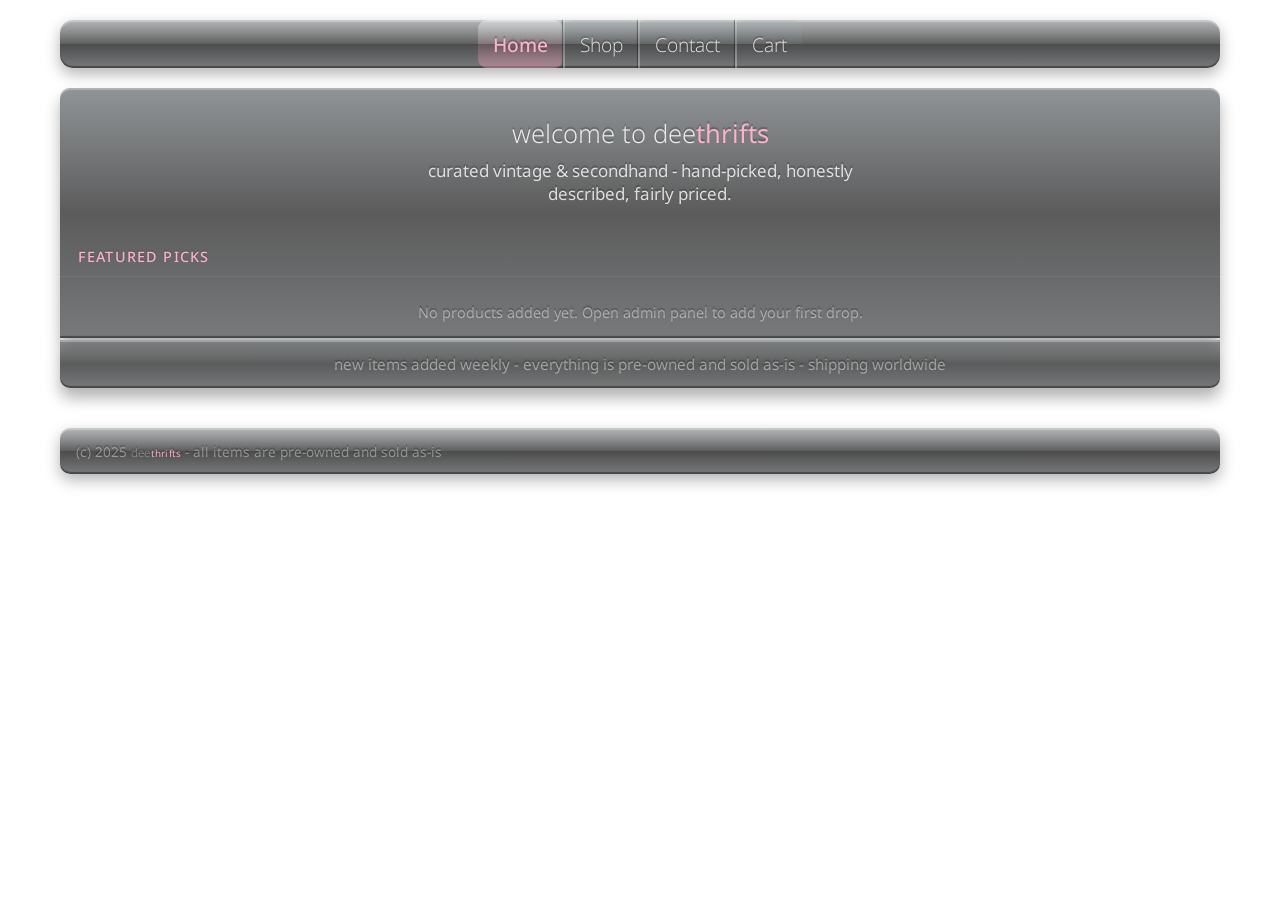
==== commit 9b6db44a: "Add files via upload" ====
--- a/index.html
+++ b/index.html
@@ -65,26 +65,32 @@
 <div class="toast-msg" id="toastEl"></div>
 <script src="cart.js"></script>
 <script>
-document.addEventListener('DOMContentLoaded', () => {
-  const picks = [
-    getByCategory('new')[0], getByCategory('dresses')[0],
-    getByCategory('tops')[0], getByCategory('bottoms')[0],
-    getByCategory('new')[1], getByCategory('dresses')[1]
-  ].filter(Boolean);
+document.addEventListener('DOMContentLoaded', async () => {
+  await Products.refresh();
+  await Cart.syncWithInventory();
 
   const row = document.getElementById('featuredRow');
+  row.innerHTML = '';
+
+  const picks = getAllProducts().slice(0, 6);
+  if (picks.length === 0) {
+    row.innerHTML = '<p style=\"color:rgba(255,255,255,0.45); font-size:0.9em;\">No products added yet. Open admin panel to add your first drop.</p>';
+    return;
+  }
+
   picks.forEach(p => {
     const a = document.createElement('a');
     a.href = 'shop.html#' + p.category;
     a.style.cssText = 'text-align:center; text-decoration:none; transition:all 0.2s; width:160px;';
     a.innerHTML = `
-      <img src="${getProductImageSrc(p.img, 320, 320)}"
-           style="width:160px;height:160px;object-fit:cover;border-radius:8px;
+      <img src=\"${getProductImageSrc(p.img, 320, 320)}\"
+           style=\"width:160px;height:160px;object-fit:cover;border-radius:8px;
                   border:2px solid rgba(0,0,0,0.15);
                   box-shadow:0px 3px 6px rgba(0,0,0,0.2),inset 0px 1px 1px rgba(255,255,255,0.15);
-                  margin-bottom:8px;display:block;">
-      <div style="font-size:0.9em;color:rgba(255,255,255,0.8);text-shadow:0px -1px 1px rgba(0,0,0,0.2);">${p.name}</div>
-      <div style="font-size:1em;color:#ffb0cc;font-weight:500;text-shadow:0px -1px 1px rgba(0,0,0,0.2);">$${p.price}</div>
+                  margin-bottom:8px;display:block;\">
+      <div style=\"font-size:0.9em;color:rgba(255,255,255,0.8);text-shadow:0px -1px 1px rgba(0,0,0,0.2);\">${p.name}</div>
+      <div style=\"font-size:1em;color:#ffb0cc;font-weight:500;text-shadow:0px -1px 1px rgba(0,0,0,0.2);\">$${Number(p.price || 0).toFixed(2)}</div>
+      ${p.status && p.status !== 'available' ? `<div style=\"font-size:0.72em;color:rgba(255,210,150,0.85);margin-top:4px;\">${productStatusLabel(p.status)}</div>` : ''}
     `;
     a.onmouseenter = () => { a.style.filter = 'brightness(90%)'; a.style.transform = 'scale(1.02)'; };
     a.onmouseleave = () => { a.style.filter = ''; a.style.transform = ''; };
--- a/style.css
+++ b/style.css
@@ -217,6 +217,10 @@
  cursor: pointer; transition: all 0.2s; color: rgba(255,255,255,0.75); line-height: 1;
 }
 .shop-card-add:hover { color: #ffd0e0; background: linear-gradient(180deg, rgba(255,150,185,0.3) 0%, rgba(255,120,160,0.4) 100%); }
+.shop-card-add.disabled {
+ opacity: 0.45;
+ cursor: not-allowed;
+}
 .shop-card-condition {
  position: absolute; top: 8px; left: 8px;
  font-size: 0.65em; font-weight: 500; text-transform: uppercase; letter-spacing: 0.04em;
@@ -227,6 +231,31 @@
 .shop-card-condition.good {
  background: linear-gradient(180deg, rgba(180,190,200,0.35), rgba(140,150,160,0.15));
  color: #c8d0d8;
+}
+.shop-card-status {
+ position: absolute;
+ right: 8px;
+ top: 8px;
+ font-size: 0.62em;
+ font-weight: 600;
+ text-transform: uppercase;
+ letter-spacing: 0.04em;
+ padding: 3px 7px;
+ border-radius: 4px;
+ z-index: 4;
+ color: #ffd9e6;
+ background: linear-gradient(180deg, rgba(255,160,190,0.35), rgba(255,130,170,0.15));
+}
+.shop-card-status.confirmation_pending {
+ color: #ffe4ad;
+ background: linear-gradient(180deg, rgba(255,200,110,0.35), rgba(220,150,40,0.15));
+}
+.shop-card-status.sold_out {
+ color: #d2d8dd;
+ background: linear-gradient(180deg, rgba(180,190,200,0.35), rgba(120,130,140,0.15));
+}
+.shop-card-disabled {
+ filter: saturate(0.8);
 }
 .shop-grid { display: flex; flex-wrap: wrap; gap: 16px; padding: 16px; justify-content: center; }
 
@@ -440,4 +469,4 @@
 @media (min-width: 950px) { #siteContainer { width: 900px; } }
 @media (min-width: 1050px) { #siteContainer { width: 1000px; } }
 @media (min-width: 1150px) { #siteContainer { width: 1100px; } }
-@media (min-width: 1250px) { #siteContainer { width: 1200px; } }+@media (min-width: 1250px) { #siteContainer { width: 1200px; } }
